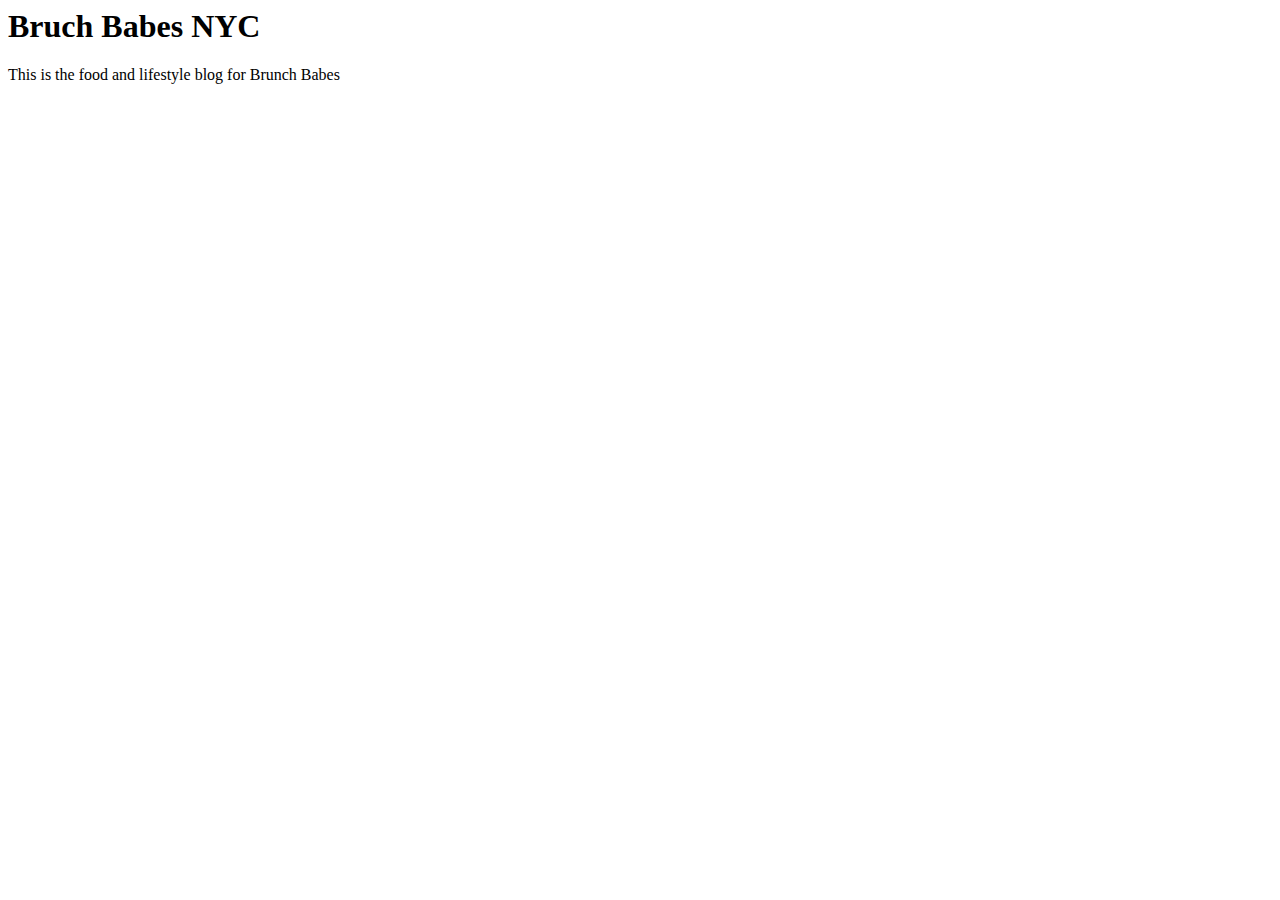
==== Unit 1/index.html @ d33d768a "syncing new repository" ====
<!DOCTYPE hmtl>
<html>
<head><link rel="stylesheet" type="text/css" href="css/style.css"></head>
<title>Brunch Babes NYC</title>
<body>
	<h1>Bruch Babes NYC</h1>
	<p>This is the food and lifestyle blog for Brunch Babes</p>
</body>
</html>
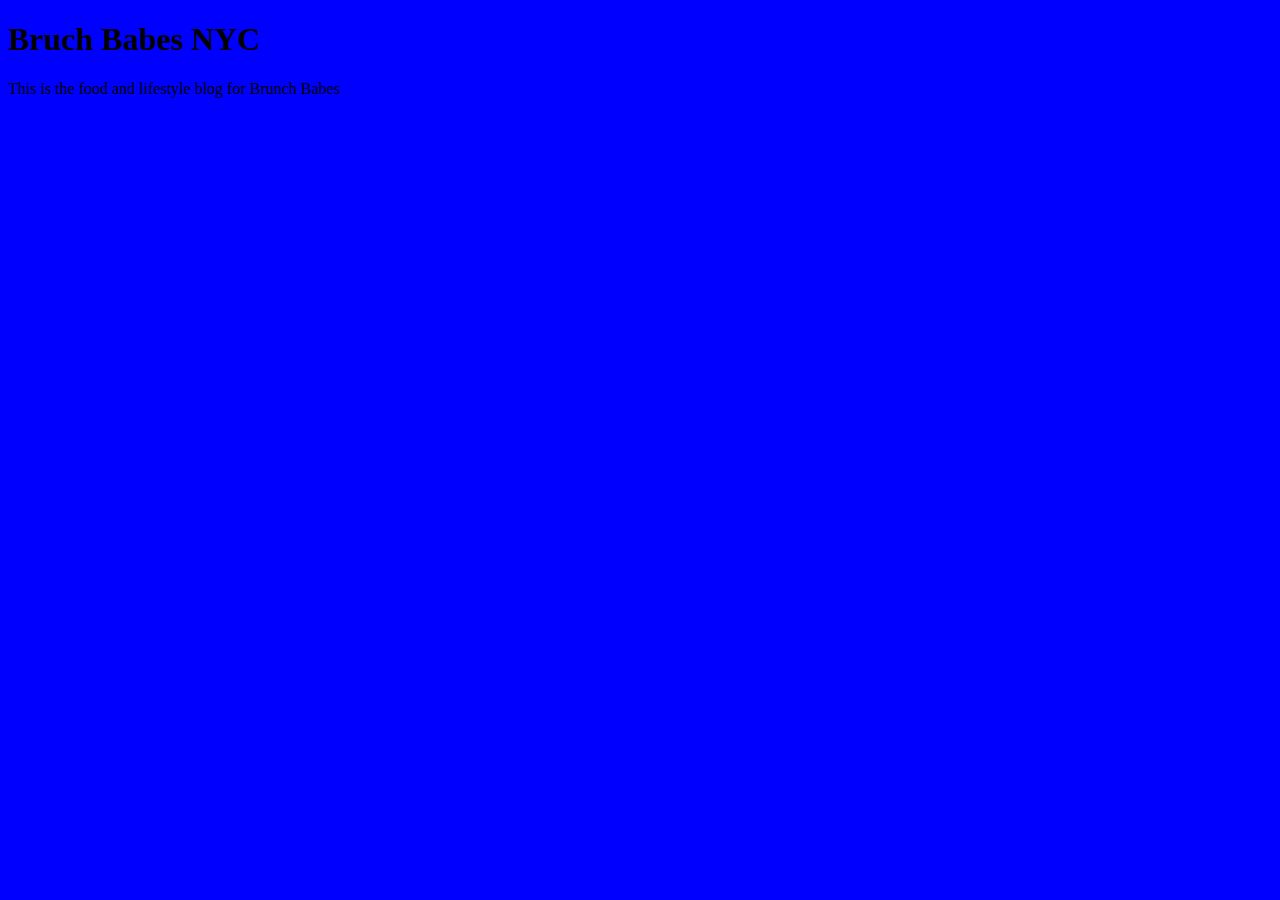
==== commit 58b91e00: "updating unit 1" ====
--- a/Unit 1/index.html
+++ b/Unit 1/index.html
@@ -1,7 +1,9 @@
-<!DOCTYPE hmtl>
+<!DOCTYPE html>
 <html>
-<head><link rel="stylesheet" type="text/css" href="css/style.css"></head>
-<title>Brunch Babes NYC</title>
+<head>
+	<link rel="stylesheet" type="text/css" href="CSS/style.css">
+	<title>Brunch Babes NYC</title>
+</head>
 <body>
 	<h1>Bruch Babes NYC</h1>
 	<p>This is the food and lifestyle blog for Brunch Babes</p>
--- a/Unit 1/CSS/style.css
+++ b/Unit 1/CSS/style.css
@@ -0,0 +1,6 @@
+body {
+	background-color: blue;
+}
+h1,p{
+	color: black;
+}